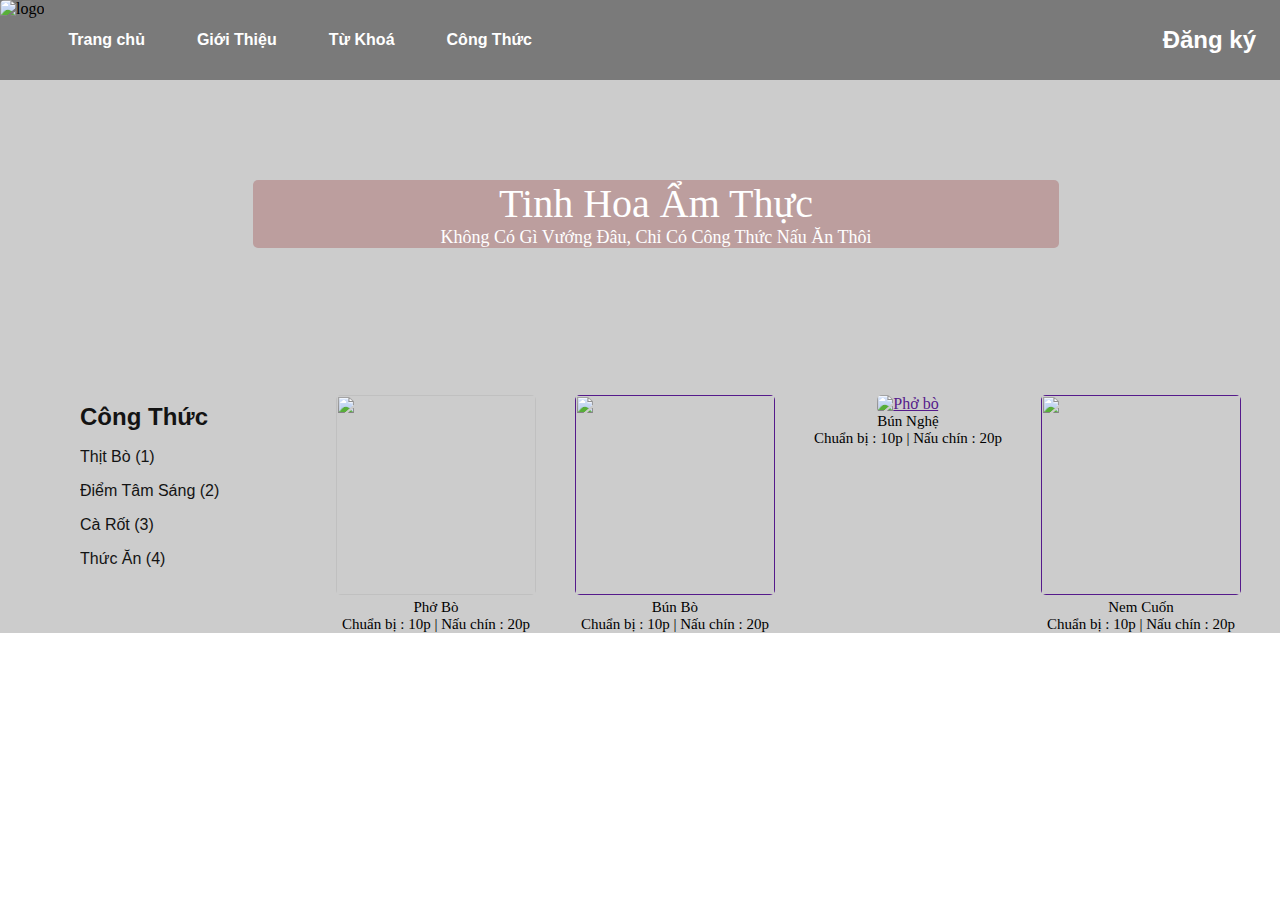
==== index.html @ 2bda7c50 "upload code" ====
<!DOCTYPE html>
<html lang="en">
<head>
    <meta charset="UTF-8">
    <meta http-equiv="X-UA-Compatible" content="IE=edge">
    <meta name="viewport" content="width=device-width, initial-scale=1.0">
    <title>Tinh Hoa Ẩm Thực</title>
    <link rel="icon" href="image/iconTitle.png">
    <link rel="stylesheet" href="btlayout.css">
</head>
<body>
    <div id="main">
        <img id="img" src="image/logo1.jpg" alt="logo" height="80px">
        <div id="header">
            
            <ul id="nav">
                <li><a href="webbtlayout.html">Trang chủ</a></li>
                <li><a href="webvechungtoi.html">Giới Thiệu</a></li>
                <li><a href="webtukhoa.html">Từ Khoá</a></li>
                <li><a href="phobo.html">Công Thức</a></li>
            </ul>
            <div id="login">
                <h2><a href="login.html">Đăng ký</a></h2>
            </div>
        </div>
        <div id="imgslide">
            <!-- <img src="image/amthuc1.jpg" alt="anh am thuc main" > -->
            <div id="text-slider">
                <p class="textimg1">Tinh Hoa Ẩm Thực </p>
                <p class="textimg2">Không Có Gì Vướng Đâu, Chỉ Có Công Thức Nấu Ăn Thôi</p>
            </div>
            
        </div>
        <div id="space">
            <p></p>
        </div>
        <div id="left">
            <div class="menu-content">
                <h2 class="menu-heading">Công Thức</h2>
                <p class="menu1">Thịt Bò (1)</p>
                <p class="menu2">Điểm Tâm Sáng (2)</p>
                <p class="menu3">Cà Rốt (3)</p>
                <p class="menu4">Thức Ăn (4)</p>
            </div>
            <div id="member-list">
                <div class="member-item1">
                    <a href="phobo.html"><img src="image/phobo.jpg" alt="" class="member-img"></a>
                    <a href="phobo.html" class="member-name"><p>Phở Bò</p></a>
                    <p class="member-name1">Chuẩn bị : 10p | Nấu chín : 20p</p>
                </div>
                <div class="member-item2">
                    <a href=""><img src="image/bunbo.jpg" alt="" class="member-img"></a>
                    <a href="" class="member-name"><p>Bún Bò</p></a>
                    <p class="member-name1">Chuẩn bị : 10p | Nấu chín : 20p</p>
                </div>
                <div class="member-item3">
                    <a href=""><img  src="image/bunnghe.jpg" alt="Phở bò" class="member-img"></a>
                    <a href="" class="member-name"><p>Bún Nghệ</p></a>
                    <p class="member-name1">Chuẩn bị : 10p | Nấu chín : 20p</p>
                </div>
                <div class="member-item4">
                    <a href=""><img src="image/bunnghe.jpg" alt="" class="member-img"></a>
                    <a href="" class="member-name"><p>Nem Cuốn</p></a>
                    <p class="member-name1">Chuẩn bị : 10p | Nấu chín : 20p</p>
                </div>
                
            </div>
            
        </div>
        <br style="clear: both;">
    </div>
</body>
</html>
---- btlayout.css ----
*{
    padding: 0;
    margin: 0px auto;
    /* box-sizing: content-box; */
}
body{
    height: auto;
}
#main{
 margin: 0 ;
 width: 100% auto;
 height: fit-content;
 background-color: #ccc;
}
#header{
    height: 80px ;
    background-color: rgba(0, 0, 0, 0.4);
    align-items: center;
}
#login a{
    float: right;
    color:rgb(255, 255, 255);
    text-decoration: none;
    height: 80px;
    align-items: center;
    position: relative;
    top: -80px;
    line-height: 80px;
    padding: 0px 24px;
    font-weight: bolder;
    font-family:'Gill Sans', 'Gill Sans MT', Calibri, 'Trebuchet MS', sans-serif;
}
#login a:hover{
    color: #fff;
    background-color: rgb(55, 7, 94);
    border-radius: 5px;
}
#img{
    float: left;
    border-radius: 5px;
}
#nav{
    display: inline-block;
}
#nav li {
    display: inline-block;
    align-items: center;
}
#nav li:hover a {
    color:#fff;
    background-color: rgb(55, 7, 94);
    border-radius: 5px;
}
#nav li a {
    padding: 0 24px;
    color:rgb(255, 255, 255);
    text-decoration: none;
    line-height: 80px;
    display:block;
    font-weight:bolder;
    font-family:'Gill Sans', 'Gill Sans MT', Calibri, 'Trebuchet MS', sans-serif;
    align-items: center;
}
#imgslide {
    background-image:url(image/amthucbackground.jpg);
    width: 90%;
    height: 300px;
    background-repeat: no-repeat;
   background-size: cover;
   text-align: center;
   margin-left: 80px;
   
}
#text-slider{
   background-color:rgba(180, 138, 138, 0.699);
   position: relative;
   top: 100px;
   border-radius: 5px;
   width: 70%;
   /* align-items: center; */
}
.textimg1{
    color: rgb(255, 255, 255);
    font-size: 40px;
}
.textimg2{
    color: rgb(255, 255, 255);
    font-size: large;
    
}
#space{
    height: 15px; width: 100%;
    background-color: #ccc;
}
#left{
    width: 100%;
}
.menu-content{
    /* margin: 0px; */

    width: 20%;
    padding-left: 80px;
    opacity: 0.9;
    line-height: 1.8;
    font-family: 'Gill Sans', 'Gill Sans MT', Calibri, 'Trebuchet MS', sans-serif;
    float: left;
}

.menu1, .menu2,.menu3, .menu4{
    margin: 5px 0px;
    width: 100%;
}
.member-item1{
    float: left;
    margin-right: 39px;
    /* width: 100%; */
    text-align: center;
    
}
.member-item2{
    float: left;
    margin-right: 39px;
    text-align: center;
}
.member-item3{
    float: left;
    margin-right: 39px;
    text-align: center;
}
.member-item4{
    float: left;
    margin-right: 39px;
    text-align: center;
}
.member-name1, .member-name{
    font-size: 15px;
    
}
#member-list .member-name{
    text-decoration: none;
    color: black;
}
.member-img{
    width: 200px;
    height: 200px;
    border-radius: 5px;
    /* margin-top: -300%; */
}
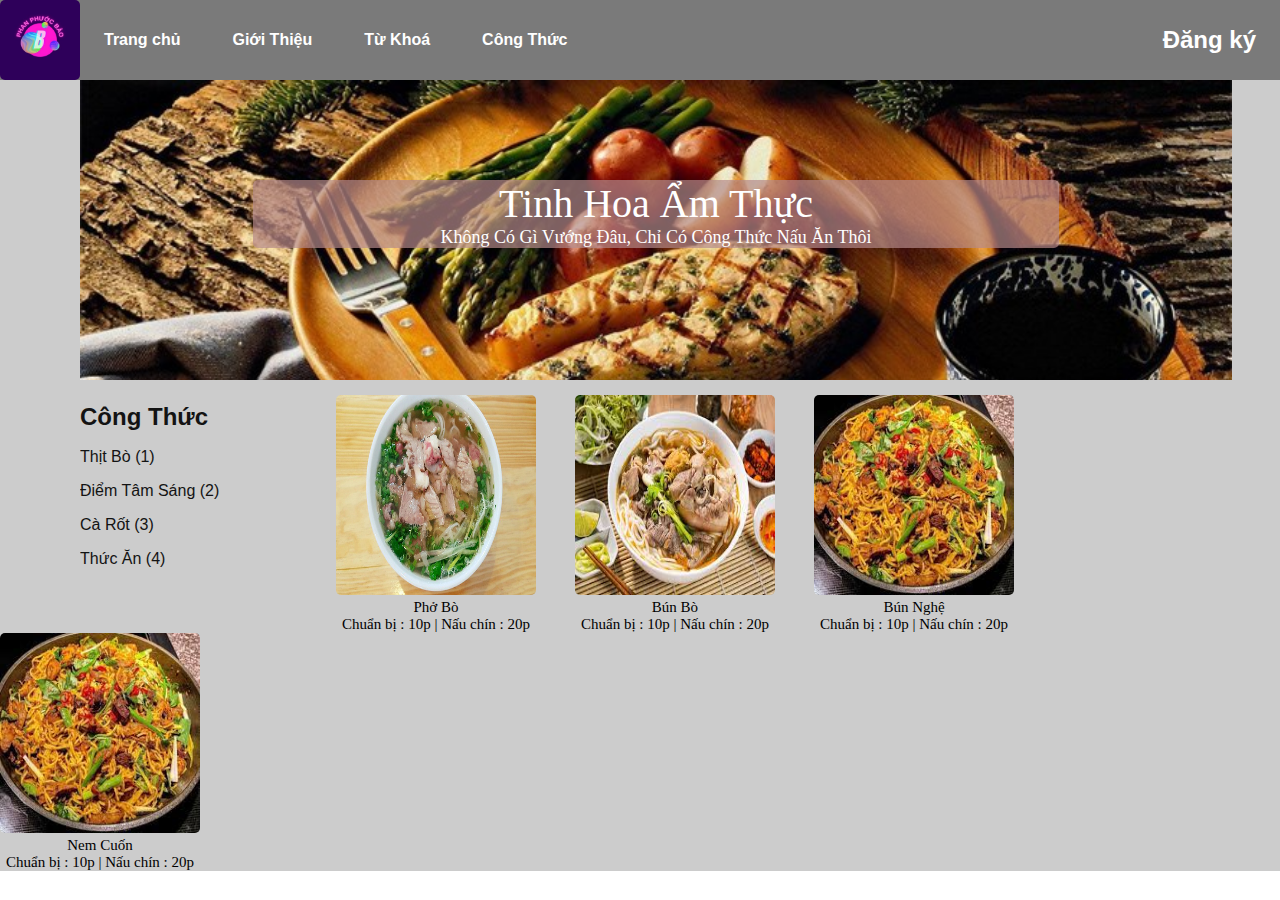
==== commit 57305805: "Update index.html" ====
--- a/index.html
+++ b/index.html
@@ -14,7 +14,7 @@
         <div id="header">
             
             <ul id="nav">
-                <li><a href="webbtlayout.html">Trang chủ</a></li>
+                <li><a href="index.html">Trang chủ</a></li>
                 <li><a href="webvechungtoi.html">Giới Thiệu</a></li>
                 <li><a href="webtukhoa.html">Từ Khoá</a></li>
                 <li><a href="phobo.html">Công Thức</a></li>
@@ -70,4 +70,4 @@
         <br style="clear: both;">
     </div>
 </body>
-</html>+</html>
